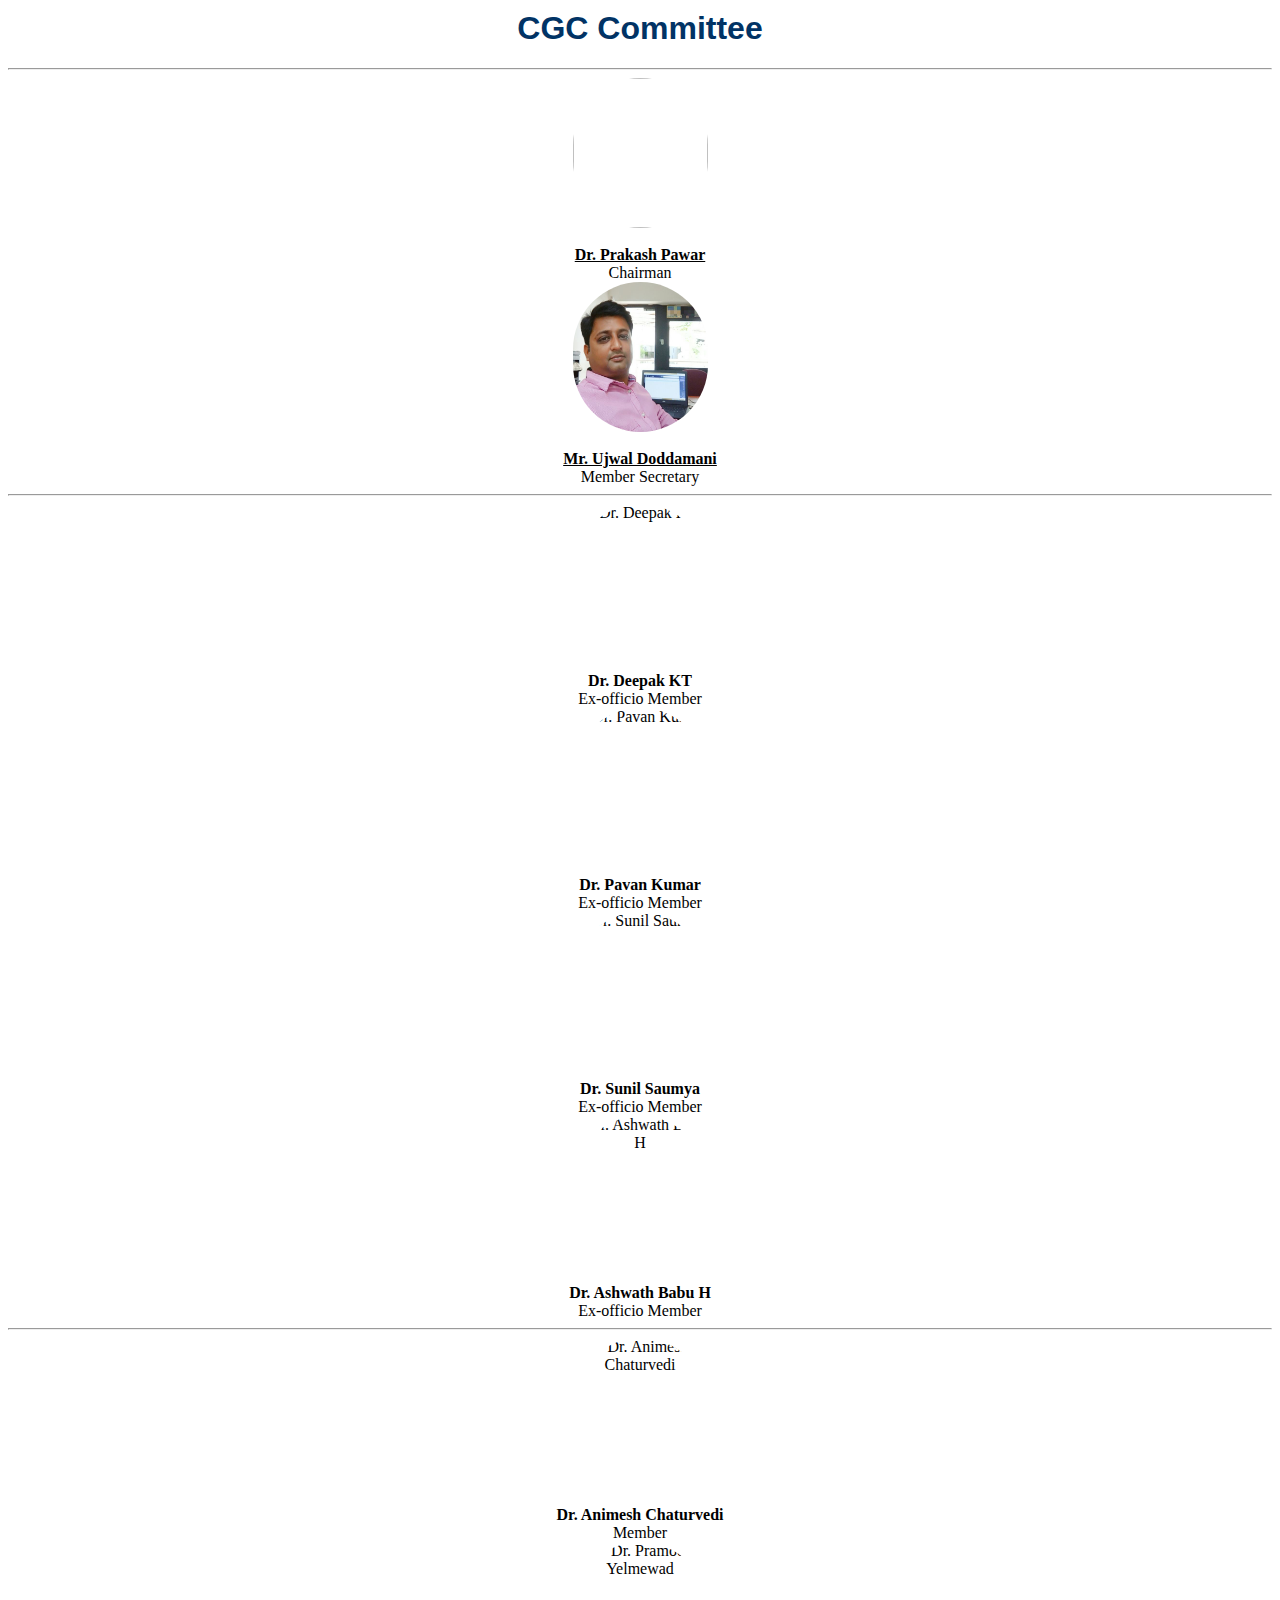
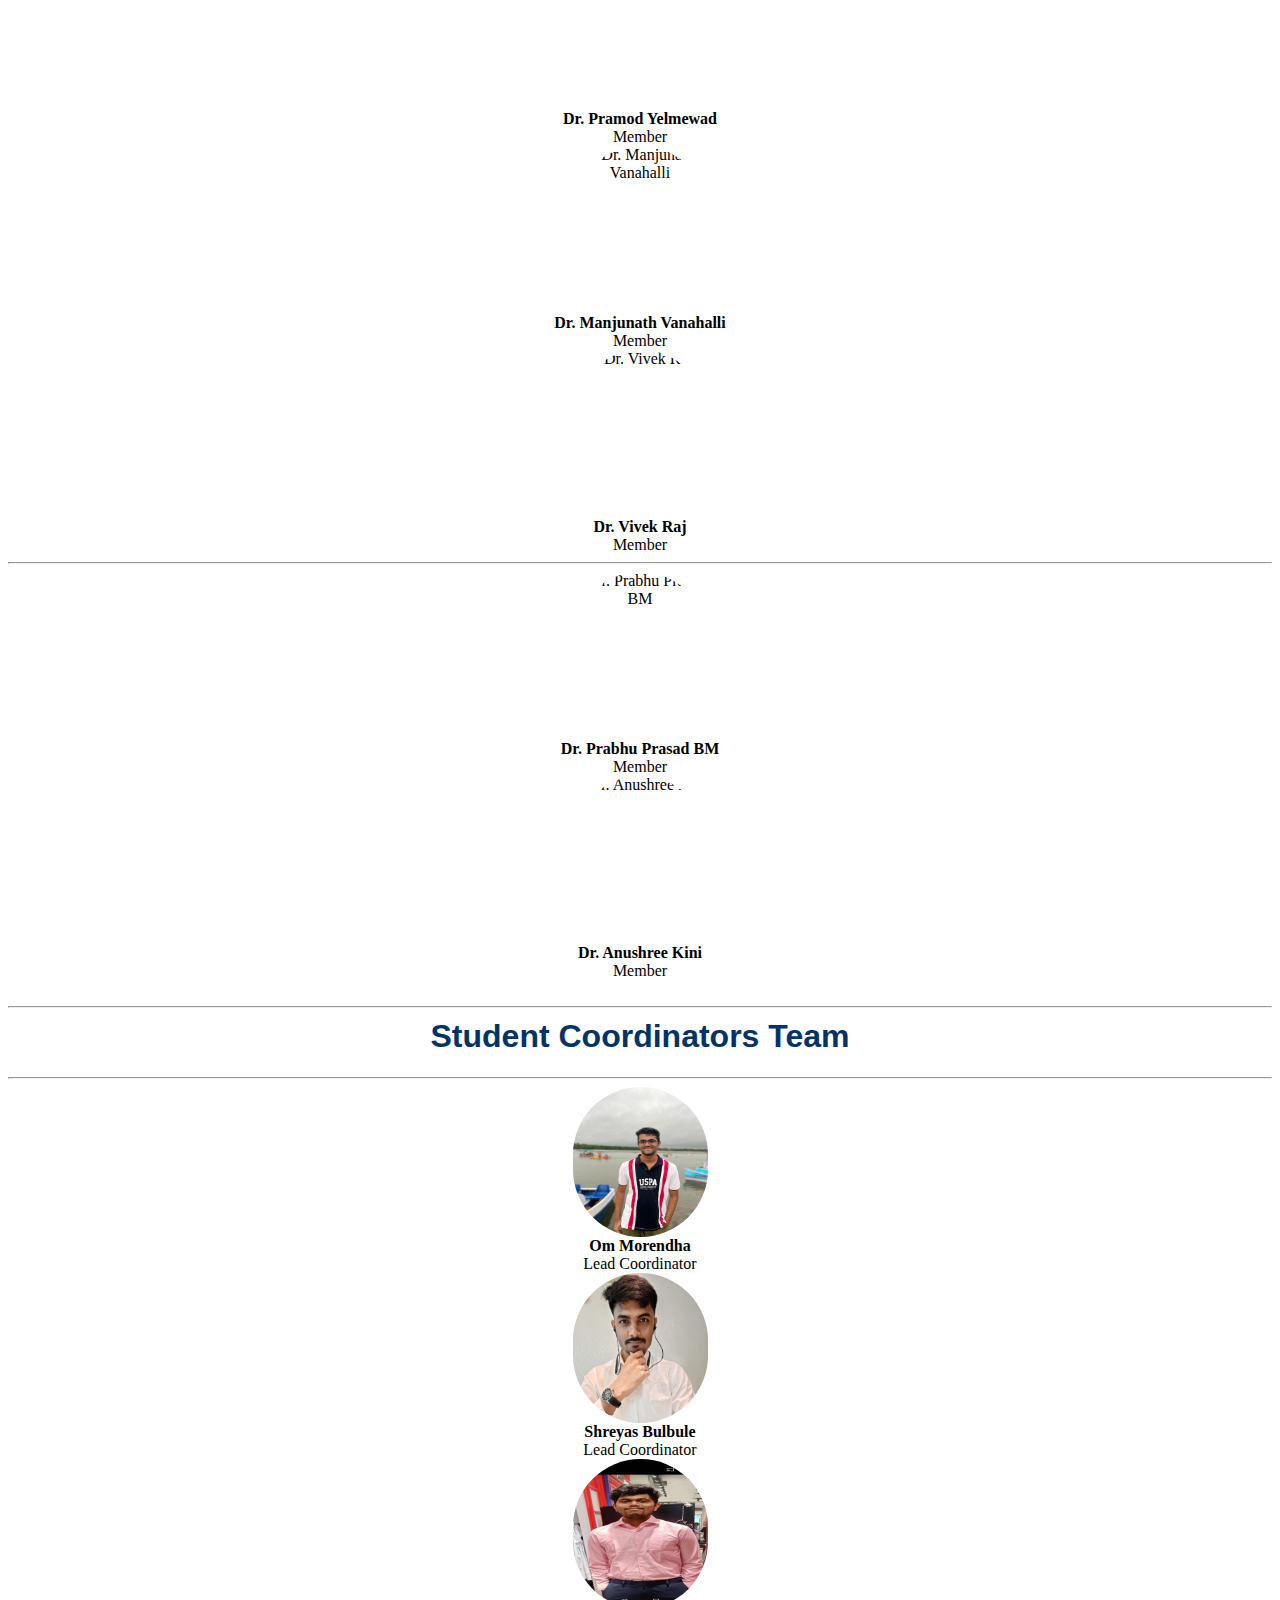
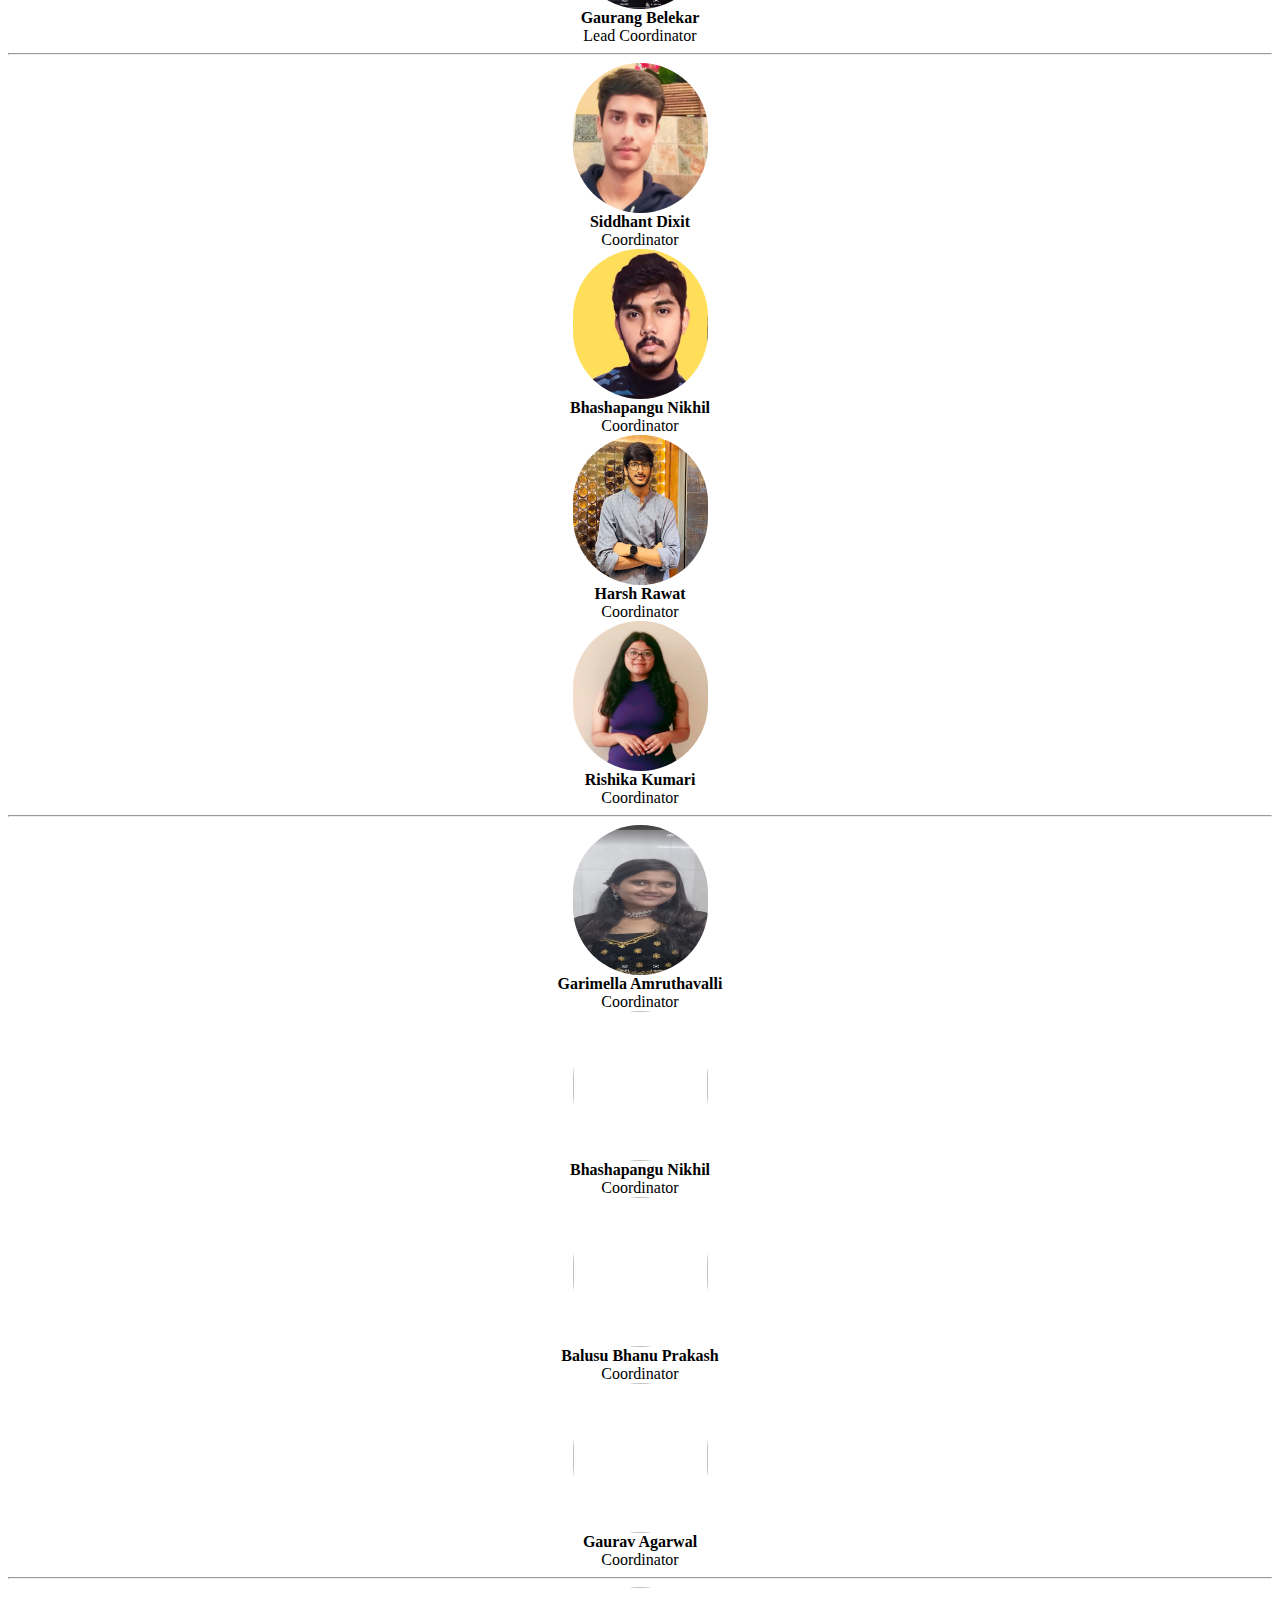
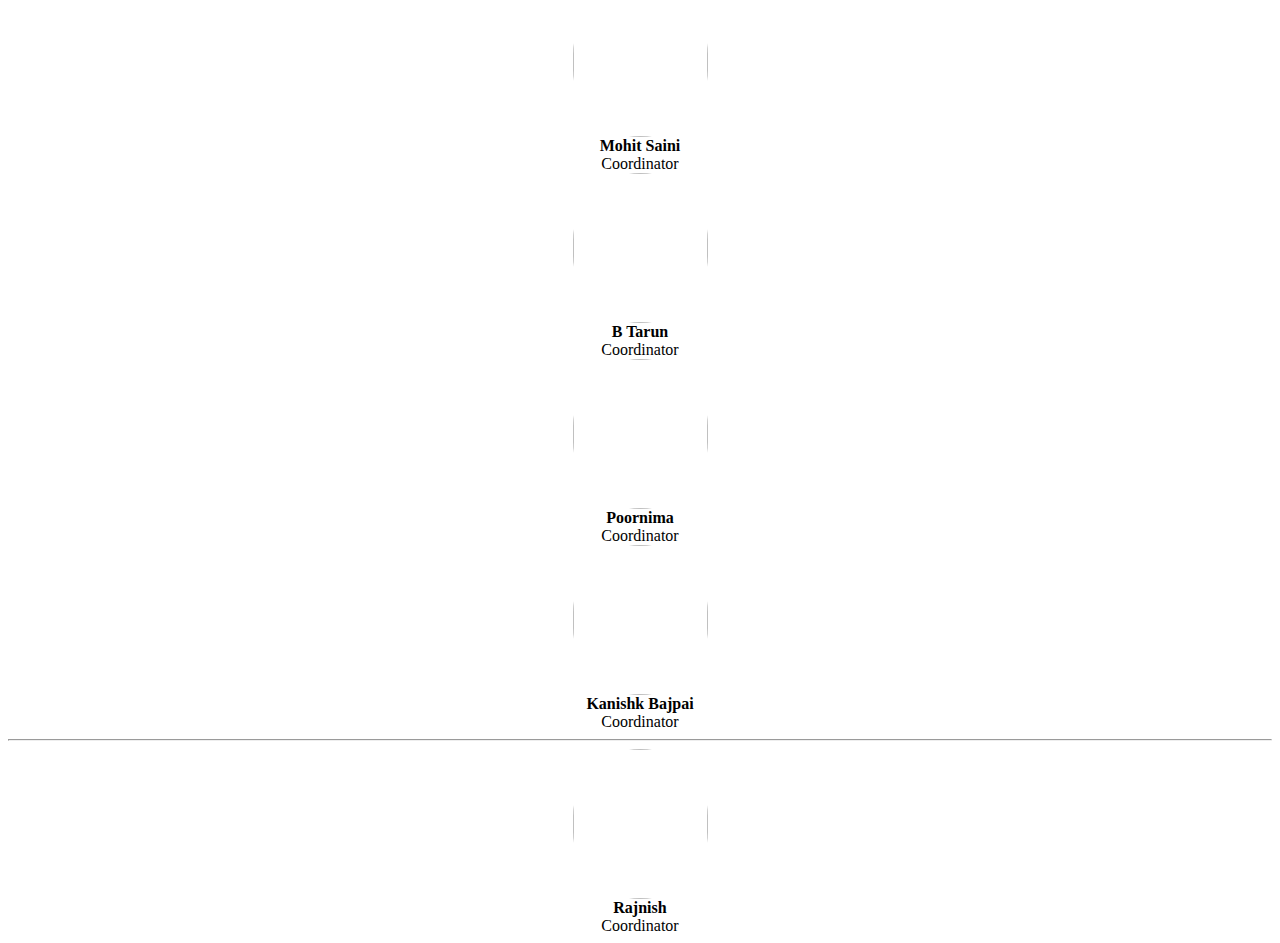
==== commitee_page/program-commitee-page.html @ 7e34ae91 "[Feat]: Added Images of student coords" ====
<!DOCTYPE html>
<html lang="en">

<head>
    <meta charset="UTF-8">
    <!-- <meta http-equiv="X-UA-Compatible" content="IE=edge">
    <meta name="viewport" content="width=device-width, initial-scale=1.0"> -->
    <title>Program Committee</title>
    <link rel="preconnect" href="https://fonts.googleapis.com">
    <link rel="preconnect" href="https://fonts.gstatic.com" crossorigin>
    <link href="https://fonts.googleapis.com/css2?family=Open+Sans:wght@300&display=swap" rel="stylesheet">
</head>
<style>
  
  h1 {
  text-align: center;
  font-weight: bolder;
  font-family: Arial, Helvetica, sans-serif;
  color: #243ed3;
  margin-top: 30px;
  font-size: 2rem;
}

h4 {
  color: gray;
  font-weight: 200;
  font-size: 20px;
}
#head {
  margin-top: 10px;
}
@media only screen and (min-width: 0px) and (max-width: 522px) {
  h1 {
    font-size: 20px;
    padding-left: 4px;
    padding-right: 4px;
  }
  .col-sm-3{
    padding-bottom: 20px;
  }
}
@media only screen and (min-width: 0px) and (max-width: 346px) {
  h1 {
    font-size: 20px;
    padding-left: 4px;
    padding-right: 4px;
  }
  
}
img{
  border-radius: 90px;
  margin: auto;
}
</style>

<body>


    <!-- CONTENT -->
  <div class="container-fluid" style="text-align: center;">
  <h1 style="color: #013365;" id="head">CGC Committee </h1>

  <hr>

  <div class="container-fluid">

    <!-- row 1 -->
    <div class="row">

      <div class="col-sm-3">
        <img width="135px" height="150x" style="display: flex; margin: auto;"src="https://www.iiitdwd.ac.in/img/faculty/Prakash.jpg" alt=""><br>
        <b><a href="https://www.iiitdwd.ac.in/Dr.Prakash.php" style="color: black;"
            rel="noreferrer noopener" target="_blank">Dr. Prakash Pawar</a></b><br>
          Chairman 
      </div>

      <div class="col-sm-3">
        <img width="135px" height="150px" style="display: flex; margin: auto;" src="../assets/img/ujwal.jpeg" alt="Mr. Ujwal Doddamani"><br>
        <b><a href="https://www.linkedin.com/in/ujwaldoddamani/" style="color: black;"
          rel="noreferrer noopener" target="_blank">Mr. Ujwal Doddamani</a></b><br>
        Member Secretary
      </div>


    </div>
    <hr>


    <!-- row2 -->
    <div class="row">

      
      <div class="col-sm-3">
        <img width="135px" height="150px" style="display: flex; margin: auto;" src="https://iiitdwd.ac.in/img/faculty/deepak.jpeg" alt="Dr. Deepak KT"><br>
        <b>Dr. Deepak KT</b><br>
        Ex-officio Member
      </div>

      <div class="col-sm-3">
        <img width="135px" height="150px" style="display: flex; margin: auto;" src="https://iiitdwd.ac.in/img/faculty/pavan.jpg" alt="Dr. Pavan Kumar"><br>
        <b>Dr. Pavan Kumar </b><br>
        Ex-officio Member
      </div>

      <div class="col-sm-3">
        <img width="135px" height="150px" style="display: flex; margin: auto;" src="https://iiitdwd.ac.in/img/faculty/Sunil.jpeg" alt="Dr. Sunil Saumya"><br>
        <b>Dr. Sunil Saumya </b><br>
        Ex-officio Member
      </div>

      <div class="col-sm-3">
        <img width="135px" height="150px" style="display: flex; margin: auto;" src="https://iiitdwd.ac.in/img/faculty/aswath.jpeg" alt="Dr. Ashwath Babu H"><br>
        <b>Dr. Ashwath Babu H </b><br>
        Ex-officio Member
      </div>
     
    </div>

    <hr>
    <!-- row 3 -->
    <div class="row">


      <div class="col-sm-3">
        <img width="135px" height="150px" style="display: flex; margin: auto;" src="https://iiitdwd.ac.in/img/faculty/Animesh.jpg" alt="Dr. Animesh Chaturvedi"><br>
        <b>Dr. Animesh Chaturvedi </b><br>
        Member
      </div>

      <div class="col-sm-3">
        <img width="135px" height="150px" style="display: flex; margin: auto;" src="https://www.iiitdwd.ac.in/img/faculty/yelmewad.jpg" alt="Dr. Pramod Yelmewad"><br>
        <b>Dr. Pramod Yelmewad </b><br>
        Member
      </div>

      <div class="col-sm-3">
        <img width="135px" height="150px" style="display: flex; margin: auto;" src="https://iiitdwd.ac.in/img/faculty/Manjunath.jpg" alt="Dr. Manjunath Vanahalli"><br>
        <b>Dr. Manjunath Vanahalli </b><br>
        Member
      </div>

      <div class="col-sm-3">
        <img width="135px" height="150px" style="display: flex; margin: auto;" src="https://iiitdwd.ac.in/img/faculty/vivekraj.jpg" alt="Dr. Vivek Raj"><br>
        <b>Dr. Vivek Raj </b><br>
        Member
      </div>
     
    

    </div>

    <hr>
    <!-- row 4 -->
    <div class="row">


      <div class="col-sm-3">
        <img width="135px" height="150px" style="display: flex; margin: auto;" src="https://iiitdwd.ac.in/img/faculty/Prabhu_Prasad.png" alt="Dr. Prabhu Prasad BM"><br>
        <b>Dr. Prabhu Prasad BM </b><br>
        Member
      </div>

      <div class="col-sm-3">
        <img width="135px" height="150px" style="display: flex; margin: auto;" src="https://iiitdwd.ac.in/img/faculty/Anushree.jpg" alt="Dr. Anushree Kini"><br>
        <b>Dr. Anushree Kini </b><br>
        Member
      </div>
    </div>
    <br/>
    <hr>
    <div class="container-fluid" style="text-align: center;">
      <h1 style="color:#013365" id="head">Student Coordinators Team </h1>
    <hr>
    <div class="row">

      <div class="col-sm-3">
        <img width="135px" height="150px" style="display: flex; margin: auto;" src="student_coordinators/IMG-20230709-WA0024 - OM MORENDHA IIIT Dharwad.jpg"<br>
        <b>Om Morendha </b><br>
        Lead Coordinator
      </div>

      <div class="col-sm-3">
        <img width="135px" height="150px" style="display: flex; margin: auto;" src="student_coordinators/Shreyas_Bulbule.jpeg"<br>
        <b>Shreyas Bulbule </b><br>
        Lead Coordinator
      </div>

      <div class="col-sm-3">
        <img width="135px" height="150px" style="display: flex; margin: auto;" src="student_coordinators/Screenshot_20230721-204026_Photos - GAURANG SUBHASH BELEKAR IIIT Dharwad.jpg"<br>
        <b>Gaurang Belekar </b><br>
        Lead Coordinator
      </div>


    </div>




    <hr>

    <div class="row">

      <div class="col-sm-3">
        <img width="135px" height="150px" style="display: flex; margin: auto;" src="student_coordinators/Snapchat-1219141046 - SIDDHANT DIXIT IIIT Dharwad.jpg"<br>
        <b>Siddhant Dixit </b><br>
        Coordinator
      </div>

      <div class="col-sm-3">
        <img width="135px" height="150px" style="display: flex; margin: auto;" src="student_coordinators/Nikhil B.jpeg"<br>
        <b>Bhashapangu Nikhil </b><br>
        Coordinator
      </div>

      <div class="col-sm-3">
        <img width="135px" height="150px" style="display: flex; margin: auto;" src="student_coordinators/IMG_20230508_222905_671 - HARSH RAWAT IIIT Dharwad.jpg"<br>
        <b>Harsh Rawat </b><br>
        Coordinator
      </div>

      <div class="col-sm-3">
        <img width="135px" height="150px" style="display: flex; margin: auto;" src="student_coordinators/IMG_20230817_194502 - RISHIKA KUMARI IIIT Dharwad.jpg"<br>
        <b>Rishika Kumari </b><br>
        Coordinator
      </div>

    </div>



    <hr>

    <div class="row">

      <div class="col-sm-3">
        <img width="135px" height="150px" style="display: flex; margin: auto;" src="student_coordinators/Screenshot_20230806-195240_Photos - GARIMELLA AMRUTHAVALLI IIIT Dharwad.jpg"<br>
        <b>Garimella Amruthavalli </b><br>
        Coordinator
      </div>

      <div class="col-sm-3">
        <img width="135px" height="150px" style="display: flex; margin: auto;" src="images2/sample.png"<br>
        <b>Bhashapangu Nikhil </b><br>
        Coordinator
      </div>

      <div class="col-sm-3">
        <img width="135px" height="150px" style="display: flex; margin: auto;" src="images2/sample.png"<br>
        <b>Balusu Bhanu Prakash </b><br>
        Coordinator
      </div>

      <div class="col-sm-3">
        <img width="135px" height="150px" style="display: flex; margin: auto;" src="images2/sample.png"<br>
        <b>Gaurav Agarwal </b><br>
        Coordinator
      </div>

    </div>


    <hr>

    <div class="row">

      <div class="col-sm-3">
        <img width="135px" height="150px" style="display: flex; margin: auto;" src="images2/sample.png"<br>
        <b>Mohit Saini </b><br>
        Coordinator
      </div>

      <div class="col-sm-3">
        <img width="135px" height="150px" style="display: flex; margin: auto;" src="images2/sample.png"<br>
        <b>B Tarun </b><br>
        Coordinator
      </div>

      <div class="col-sm-3">
        <img width="135px" height="150px" style="display: flex; margin: auto;" src="images2/sample.png"<br>
        <b>Poornima </b><br>
        Coordinator
      </div>

      <div class="col-sm-3">
        <img width="135px" height="150px" style="display: flex; margin: auto;" src="images2/sample.png"<br>
        <b>Kanishk Bajpai </b><br>
        Coordinator
      </div>

    </div>



    <hr>

    <div class="row">

      <div class="col-sm-3">
        <img width="135px" height="150px" style="display: flex; margin: auto;" src="images2/sample.png"<br>
        <b>Rajnish </b><br>
        Coordinator
      </div>


    </div>






</div>

</body>

</html>
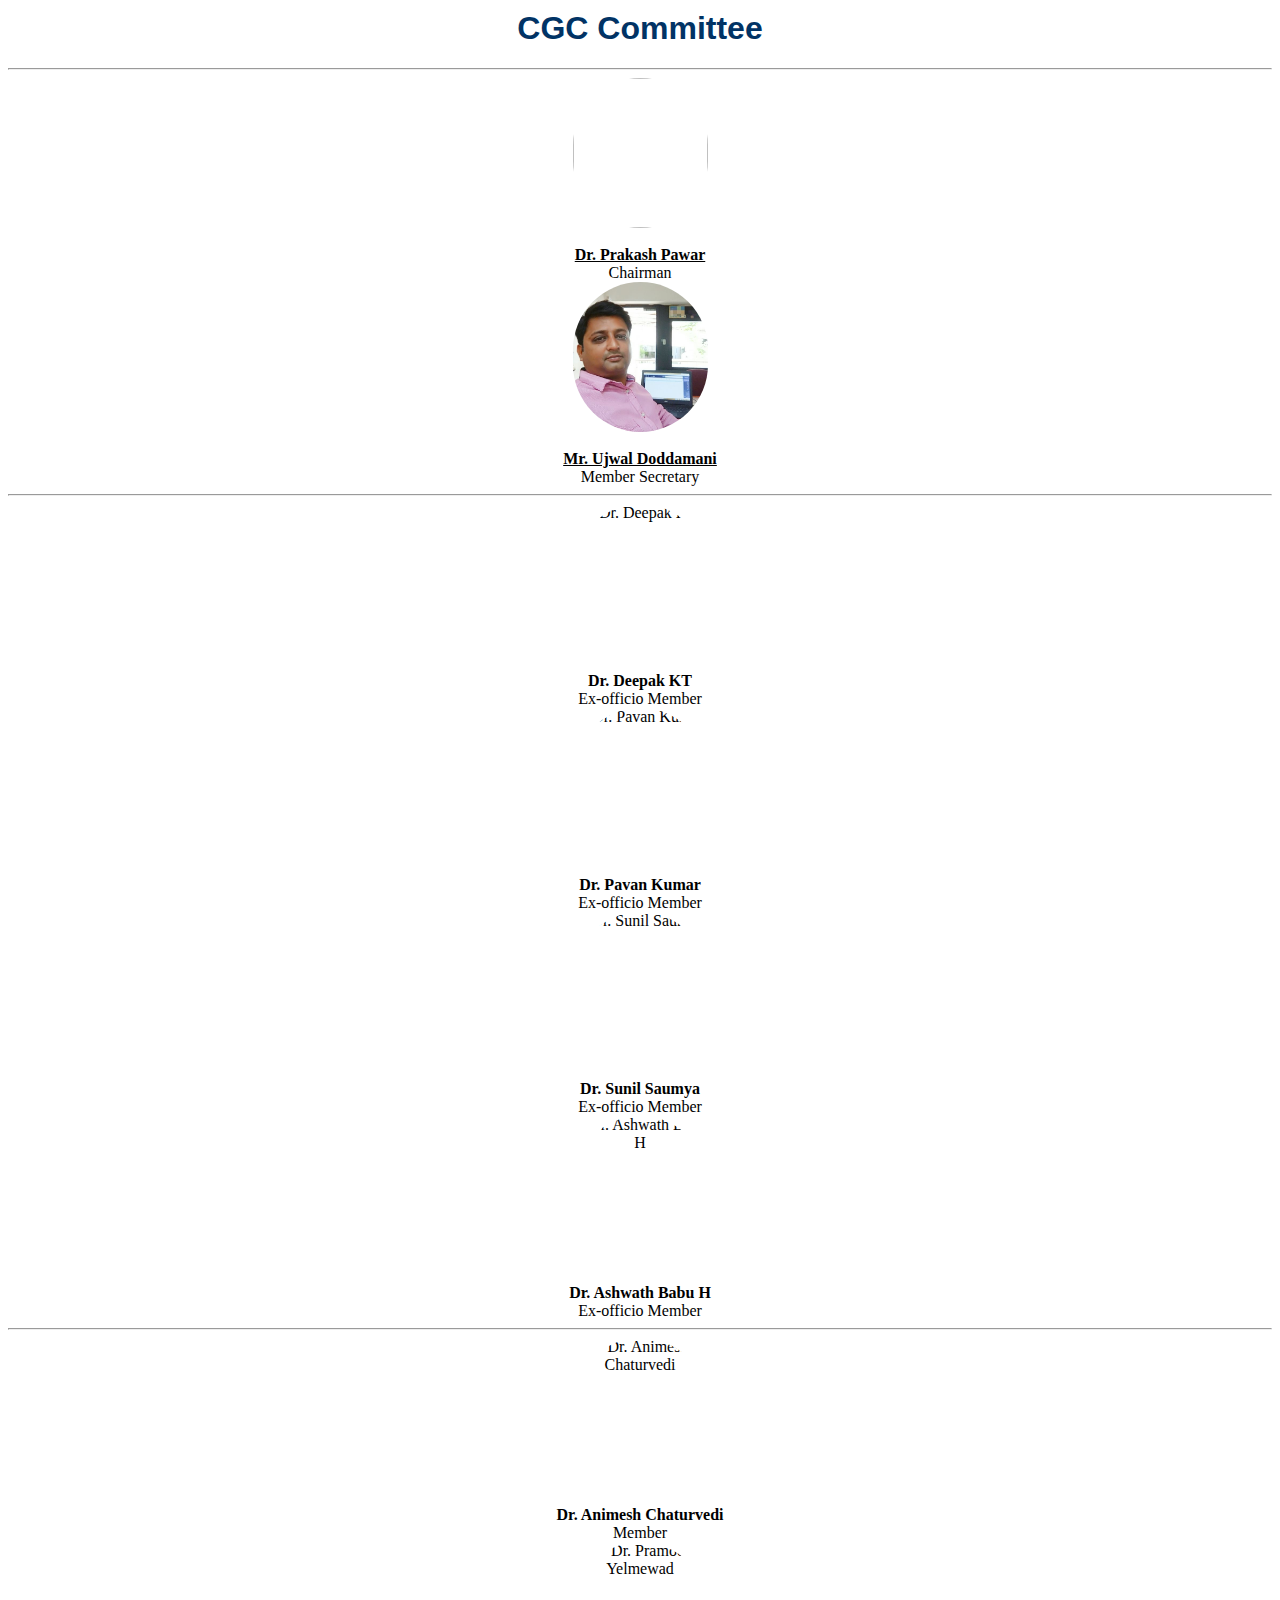
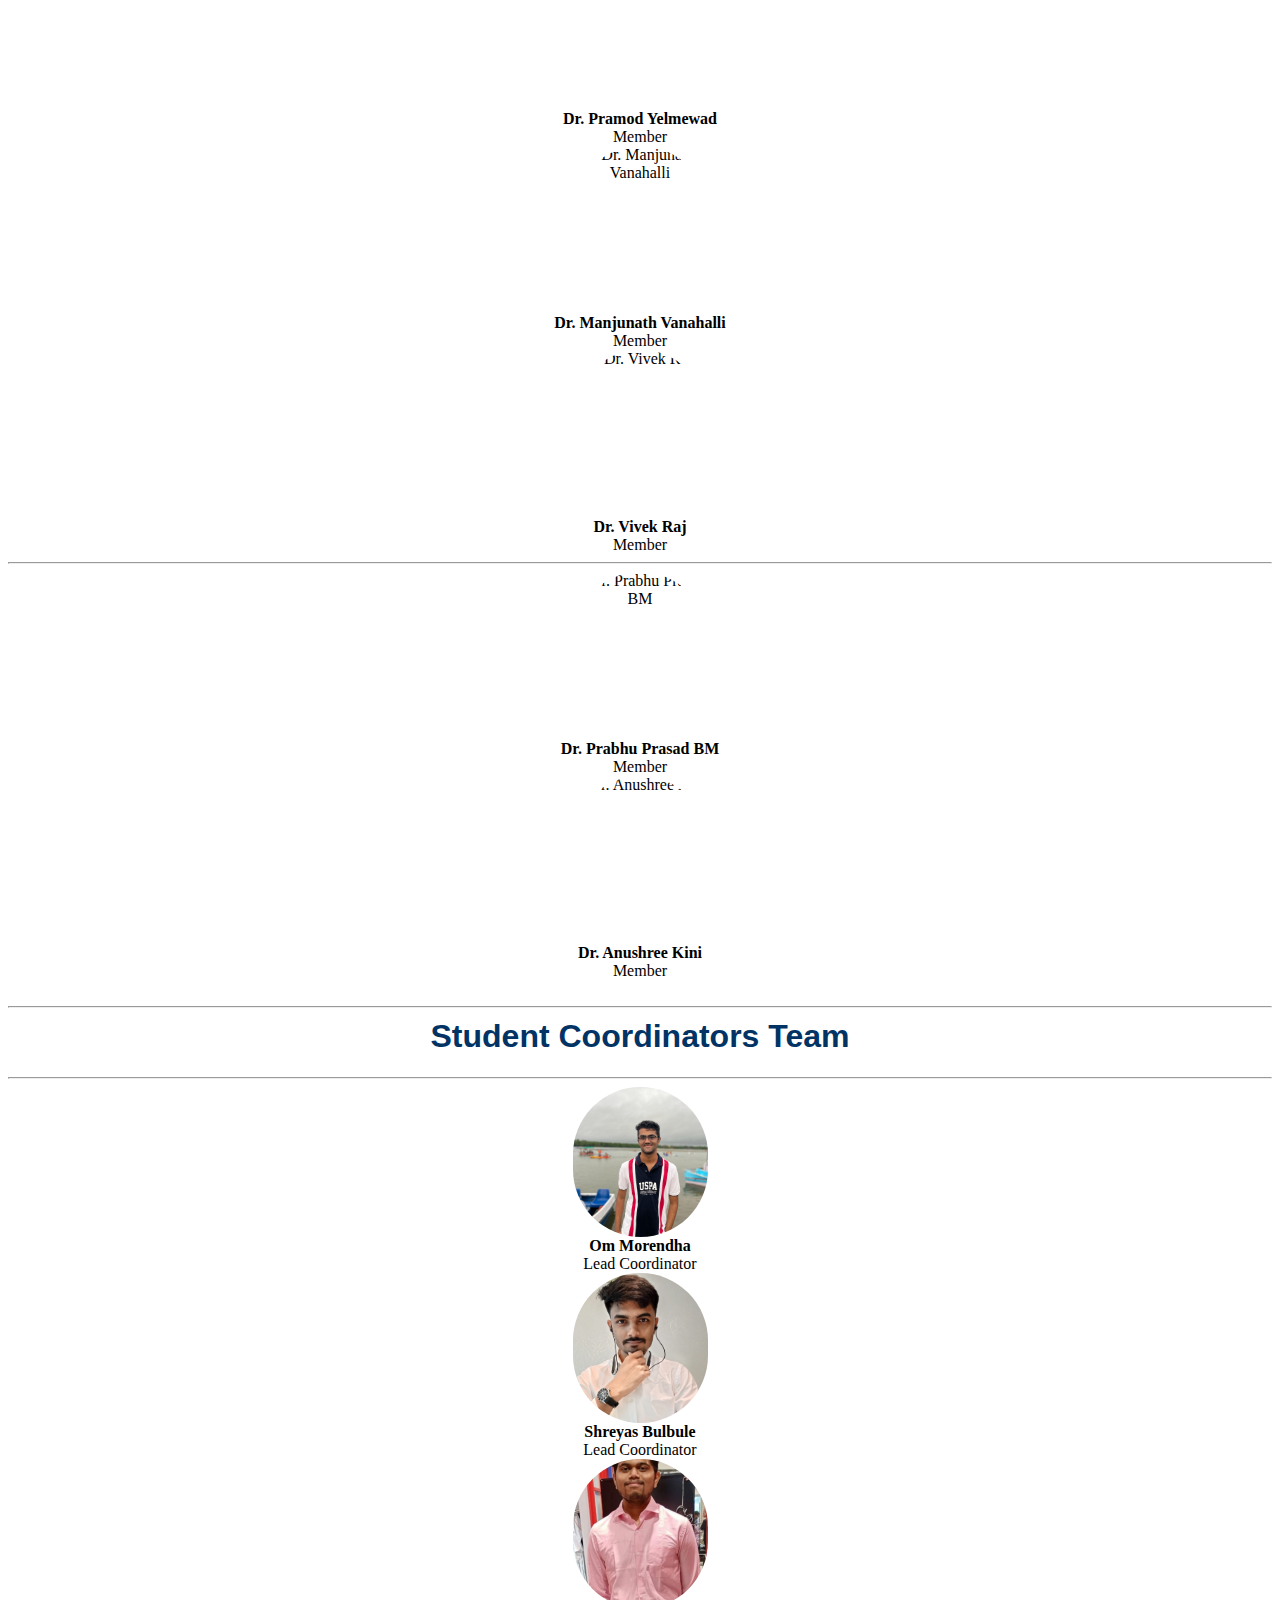
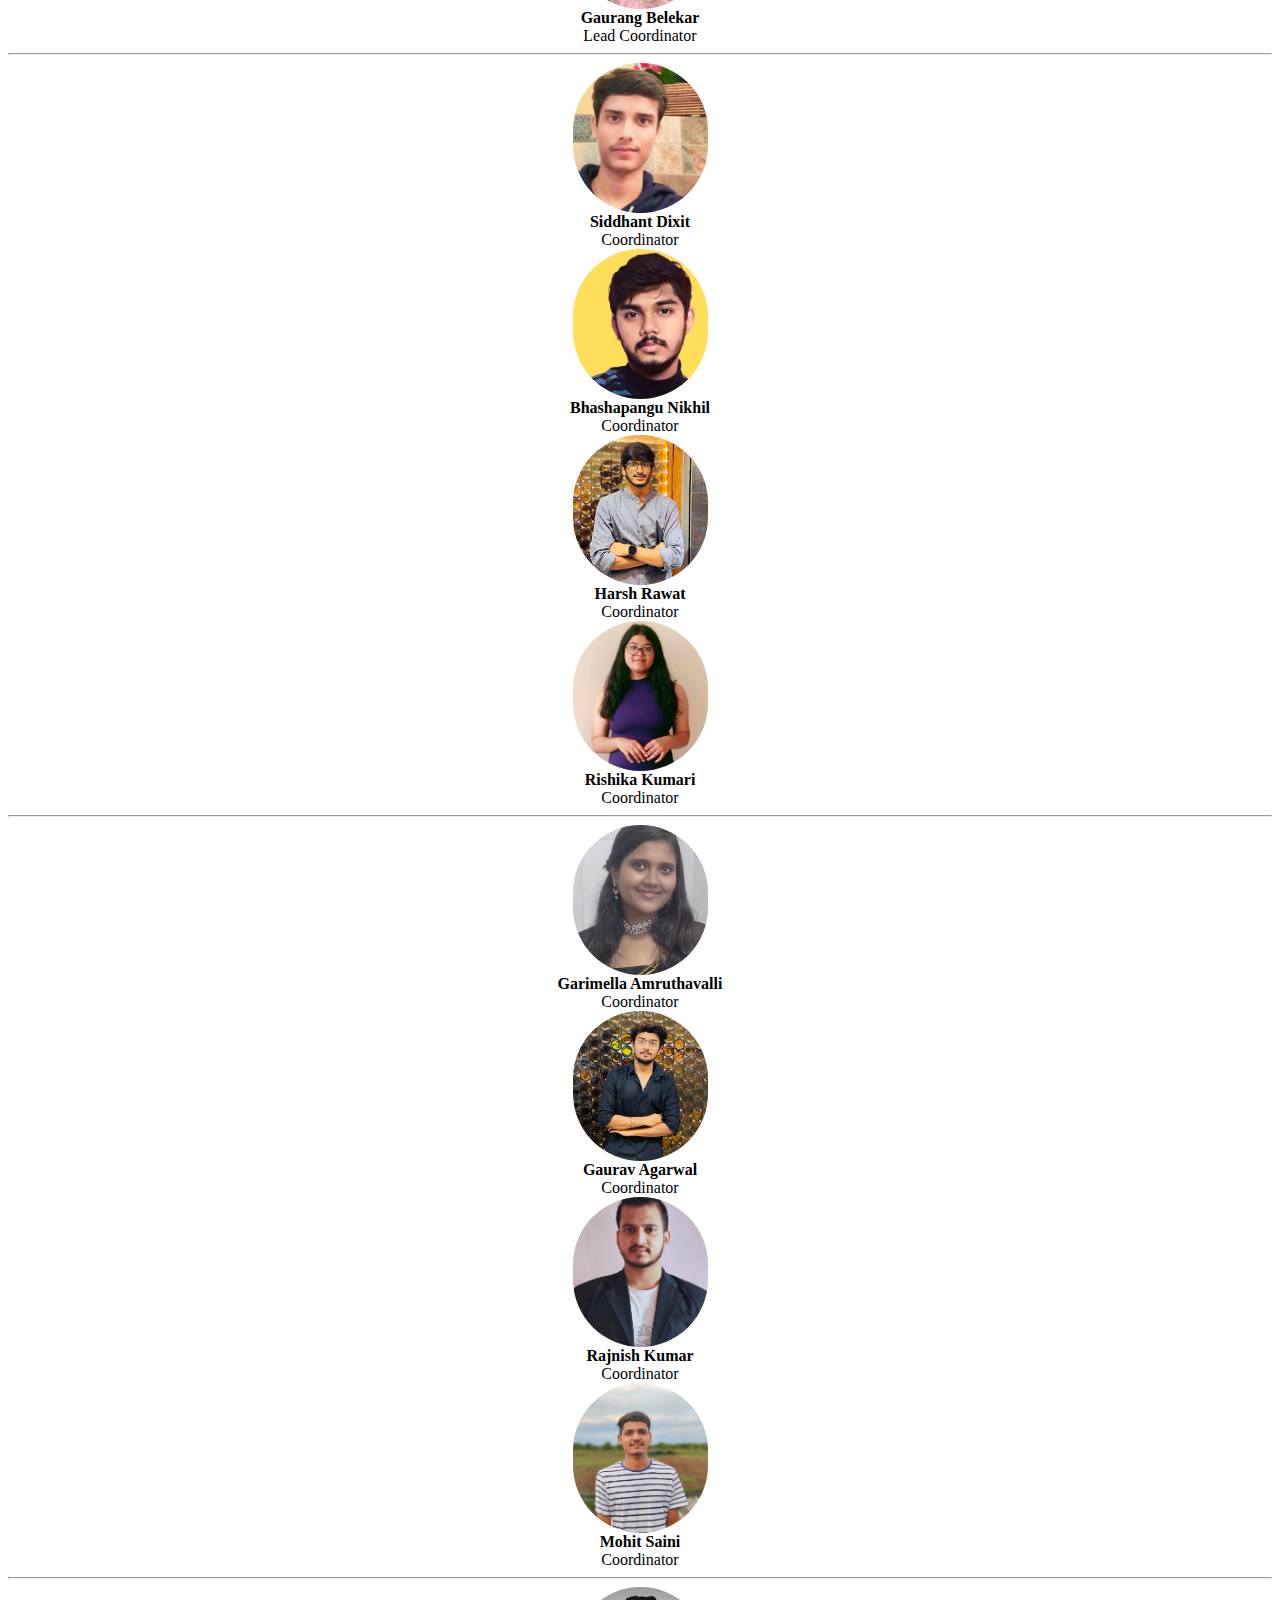
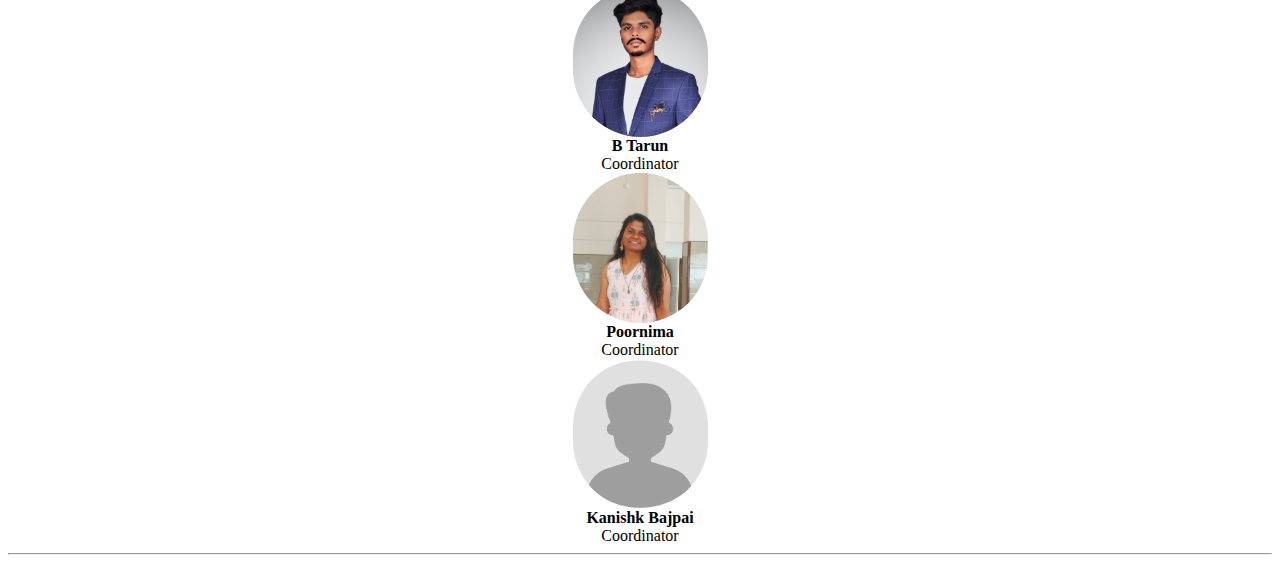
==== commit a0dbcbb1: "[Fix]: Fixed Styling of student coords" ====
--- a/commitee_page/program-commitee-page.html
+++ b/commitee_page/program-commitee-page.html
@@ -47,10 +47,13 @@
   }
   
 }
+
 img{
   border-radius: 90px;
   margin: auto;
-}
+  object-fit: cover; /* Maintain aspect ratio while filling the container */
+}
+
 </style>
 
 <body>
@@ -67,14 +70,14 @@
     <!-- row 1 -->
     <div class="row">
 
-      <div class="col-sm-3">
+      <div class="col-sm-3 ">
         <img width="135px" height="150x" style="display: flex; margin: auto;"src="https://www.iiitdwd.ac.in/img/faculty/Prakash.jpg" alt=""><br>
         <b><a href="https://www.iiitdwd.ac.in/Dr.Prakash.php" style="color: black;"
             rel="noreferrer noopener" target="_blank">Dr. Prakash Pawar</a></b><br>
           Chairman 
       </div>
 
-      <div class="col-sm-3">
+      <div class="col-sm-3 ">
         <img width="135px" height="150px" style="display: flex; margin: auto;" src="../assets/img/ujwal.jpeg" alt="Mr. Ujwal Doddamani"><br>
         <b><a href="https://www.linkedin.com/in/ujwaldoddamani/" style="color: black;"
           rel="noreferrer noopener" target="_blank">Mr. Ujwal Doddamani</a></b><br>
@@ -90,25 +93,25 @@
     <div class="row">
 
       
-      <div class="col-sm-3">
+      <div class="col-sm-3 ">
         <img width="135px" height="150px" style="display: flex; margin: auto;" src="https://iiitdwd.ac.in/img/faculty/deepak.jpeg" alt="Dr. Deepak KT"><br>
         <b>Dr. Deepak KT</b><br>
         Ex-officio Member
       </div>
 
-      <div class="col-sm-3">
+      <div class="col-sm-3 ">
         <img width="135px" height="150px" style="display: flex; margin: auto;" src="https://iiitdwd.ac.in/img/faculty/pavan.jpg" alt="Dr. Pavan Kumar"><br>
         <b>Dr. Pavan Kumar </b><br>
         Ex-officio Member
       </div>
 
-      <div class="col-sm-3">
+      <div class="col-sm-3 ">
         <img width="135px" height="150px" style="display: flex; margin: auto;" src="https://iiitdwd.ac.in/img/faculty/Sunil.jpeg" alt="Dr. Sunil Saumya"><br>
         <b>Dr. Sunil Saumya </b><br>
         Ex-officio Member
       </div>
 
-      <div class="col-sm-3">
+      <div class="col-sm-3 ">
         <img width="135px" height="150px" style="display: flex; margin: auto;" src="https://iiitdwd.ac.in/img/faculty/aswath.jpeg" alt="Dr. Ashwath Babu H"><br>
         <b>Dr. Ashwath Babu H </b><br>
         Ex-officio Member
@@ -121,25 +124,25 @@
     <div class="row">
 
 
-      <div class="col-sm-3">
+      <div class="col-sm-3 ">
         <img width="135px" height="150px" style="display: flex; margin: auto;" src="https://iiitdwd.ac.in/img/faculty/Animesh.jpg" alt="Dr. Animesh Chaturvedi"><br>
         <b>Dr. Animesh Chaturvedi </b><br>
         Member
       </div>
 
-      <div class="col-sm-3">
+      <div class="col-sm-3 ">
         <img width="135px" height="150px" style="display: flex; margin: auto;" src="https://www.iiitdwd.ac.in/img/faculty/yelmewad.jpg" alt="Dr. Pramod Yelmewad"><br>
         <b>Dr. Pramod Yelmewad </b><br>
         Member
       </div>
 
-      <div class="col-sm-3">
+      <div class="col-sm-3 ">
         <img width="135px" height="150px" style="display: flex; margin: auto;" src="https://iiitdwd.ac.in/img/faculty/Manjunath.jpg" alt="Dr. Manjunath Vanahalli"><br>
         <b>Dr. Manjunath Vanahalli </b><br>
         Member
       </div>
 
-      <div class="col-sm-3">
+      <div class="col-sm-3 ">
         <img width="135px" height="150px" style="display: flex; margin: auto;" src="https://iiitdwd.ac.in/img/faculty/vivekraj.jpg" alt="Dr. Vivek Raj"><br>
         <b>Dr. Vivek Raj </b><br>
         Member
@@ -154,13 +157,13 @@
     <div class="row">
 
 
-      <div class="col-sm-3">
+      <div class="col-sm-3 ">
         <img width="135px" height="150px" style="display: flex; margin: auto;" src="https://iiitdwd.ac.in/img/faculty/Prabhu_Prasad.png" alt="Dr. Prabhu Prasad BM"><br>
         <b>Dr. Prabhu Prasad BM </b><br>
         Member
       </div>
 
-      <div class="col-sm-3">
+      <div class="col-sm-3 ">
         <img width="135px" height="150px" style="display: flex; margin: auto;" src="https://iiitdwd.ac.in/img/faculty/Anushree.jpg" alt="Dr. Anushree Kini"><br>
         <b>Dr. Anushree Kini </b><br>
         Member
@@ -173,19 +176,19 @@
     <hr>
     <div class="row">
 
-      <div class="col-sm-3">
+      <div class="col-sm-3 ">
         <img width="135px" height="150px" style="display: flex; margin: auto;" src="student_coordinators/IMG-20230709-WA0024 - OM MORENDHA IIIT Dharwad.jpg"<br>
         <b>Om Morendha </b><br>
         Lead Coordinator
       </div>
 
-      <div class="col-sm-3">
+      <div class="col-sm-3 ">
         <img width="135px" height="150px" style="display: flex; margin: auto;" src="student_coordinators/Shreyas_Bulbule.jpeg"<br>
         <b>Shreyas Bulbule </b><br>
         Lead Coordinator
       </div>
 
-      <div class="col-sm-3">
+      <div class="col-sm-3 ">
         <img width="135px" height="150px" style="display: flex; margin: auto;" src="student_coordinators/Screenshot_20230721-204026_Photos - GAURANG SUBHASH BELEKAR IIIT Dharwad.jpg"<br>
         <b>Gaurang Belekar </b><br>
         Lead Coordinator
@@ -201,25 +204,25 @@
 
     <div class="row">
 
-      <div class="col-sm-3">
+      <div class="col-sm-3 ">
         <img width="135px" height="150px" style="display: flex; margin: auto;" src="student_coordinators/Snapchat-1219141046 - SIDDHANT DIXIT IIIT Dharwad.jpg"<br>
         <b>Siddhant Dixit </b><br>
         Coordinator
       </div>
 
-      <div class="col-sm-3">
+      <div class="col-sm-3 ">
         <img width="135px" height="150px" style="display: flex; margin: auto;" src="student_coordinators/Nikhil B.jpeg"<br>
         <b>Bhashapangu Nikhil </b><br>
         Coordinator
       </div>
 
-      <div class="col-sm-3">
+      <div class="col-sm-3 ">
         <img width="135px" height="150px" style="display: flex; margin: auto;" src="student_coordinators/IMG_20230508_222905_671 - HARSH RAWAT IIIT Dharwad.jpg"<br>
         <b>Harsh Rawat </b><br>
         Coordinator
       </div>
 
-      <div class="col-sm-3">
+      <div class="col-sm-3 ">
         <img width="135px" height="150px" style="display: flex; margin: auto;" src="student_coordinators/IMG_20230817_194502 - RISHIKA KUMARI IIIT Dharwad.jpg"<br>
         <b>Rishika Kumari </b><br>
         Coordinator
@@ -233,57 +236,52 @@
 
     <div class="row">
 
-      <div class="col-sm-3">
+      <div class="col-sm-3 ">
         <img width="135px" height="150px" style="display: flex; margin: auto;" src="student_coordinators/Screenshot_20230806-195240_Photos - GARIMELLA AMRUTHAVALLI IIIT Dharwad.jpg"<br>
         <b>Garimella Amruthavalli </b><br>
         Coordinator
       </div>
 
-      <div class="col-sm-3">
-        <img width="135px" height="150px" style="display: flex; margin: auto;" src="images2/sample.png"<br>
-        <b>Bhashapangu Nikhil </b><br>
-        Coordinator
-      </div>
-
-      <div class="col-sm-3">
-        <img width="135px" height="150px" style="display: flex; margin: auto;" src="images2/sample.png"<br>
-        <b>Balusu Bhanu Prakash </b><br>
-        Coordinator
-      </div>
-
-      <div class="col-sm-3">
-        <img width="135px" height="150px" style="display: flex; margin: auto;" src="images2/sample.png"<br>
+      <div class="col-sm-3 ">
+        <img width="135px" height="150px" style="display: flex; margin: auto;" src="student_coordinators/Screenshot 2023-08-09 at 3.34.18 PM - GAURAV AGARWAL IIIT Dharwad.png"<br>
         <b>Gaurav Agarwal </b><br>
         Coordinator
       </div>
 
-    </div>
-
-
-    <hr>
-
-    <div class="row">
-
-      <div class="col-sm-3">
-        <img width="135px" height="150px" style="display: flex; margin: auto;" src="images2/sample.png"<br>
+      <div class="col-sm-3 ">
+        <img width="135px" height="150px" style="display: flex; margin: auto;" src="student_coordinators/RAJNISH-20BEC035 - RAJNISH KUMAR IIIT Dharwad.jpg"<br>
+        <b>Rajnish Kumar</b><br>
+        Coordinator
+      </div>
+
+      <div class="col-sm-3 ">
+        <img width="135px" height="150px" style="display: flex; margin: auto;" src="student_coordinators/IMG-20230724-WA0001 - MOHIT SAINI IIIT Dharwad.jpg"<br>
         <b>Mohit Saini </b><br>
         Coordinator
       </div>
 
-      <div class="col-sm-3">
-        <img width="135px" height="150px" style="display: flex; margin: auto;" src="images2/sample.png"<br>
+
+    </div>
+
+
+    <hr>
+
+    <div class="row">
+
+      <div class="col-sm-3 ">
+        <img width="135px" height="150px" style="display: flex; margin: auto;" src="student_coordinators/IMG_20231004_133647 - B SRI VENKATA SAI TARUN IIIT Dharwad.jpg"<br>
         <b>B Tarun </b><br>
         Coordinator
       </div>
 
-      <div class="col-sm-3">
-        <img width="135px" height="150px" style="display: flex; margin: auto;" src="images2/sample.png"<br>
+      <div class="col-sm-3 ">
+        <img width="135px" height="150px" style="display: flex; margin: auto;" src="student_coordinators/poornima_pic - POORNIMA IIIT Dharwad.jpeg"<br>
         <b>Poornima </b><br>
         Coordinator
       </div>
 
-      <div class="col-sm-3">
-        <img width="135px" height="150px" style="display: flex; margin: auto;" src="images2/sample.png"<br>
+      <div class="col-sm-3 ">
+        <img width="135px" height="150px" style="display: flex; margin: auto;" src="student_coordinators/anonymous_avatars_grey_circles (1).jpg"<br>
         <b>Kanishk Bajpai </b><br>
         Coordinator
       </div>
@@ -294,17 +292,6 @@
 
     <hr>
 
-    <div class="row">
-
-      <div class="col-sm-3">
-        <img width="135px" height="150px" style="display: flex; margin: auto;" src="images2/sample.png"<br>
-        <b>Rajnish </b><br>
-        Coordinator
-      </div>
-
-
-    </div>
-
 
 
 
